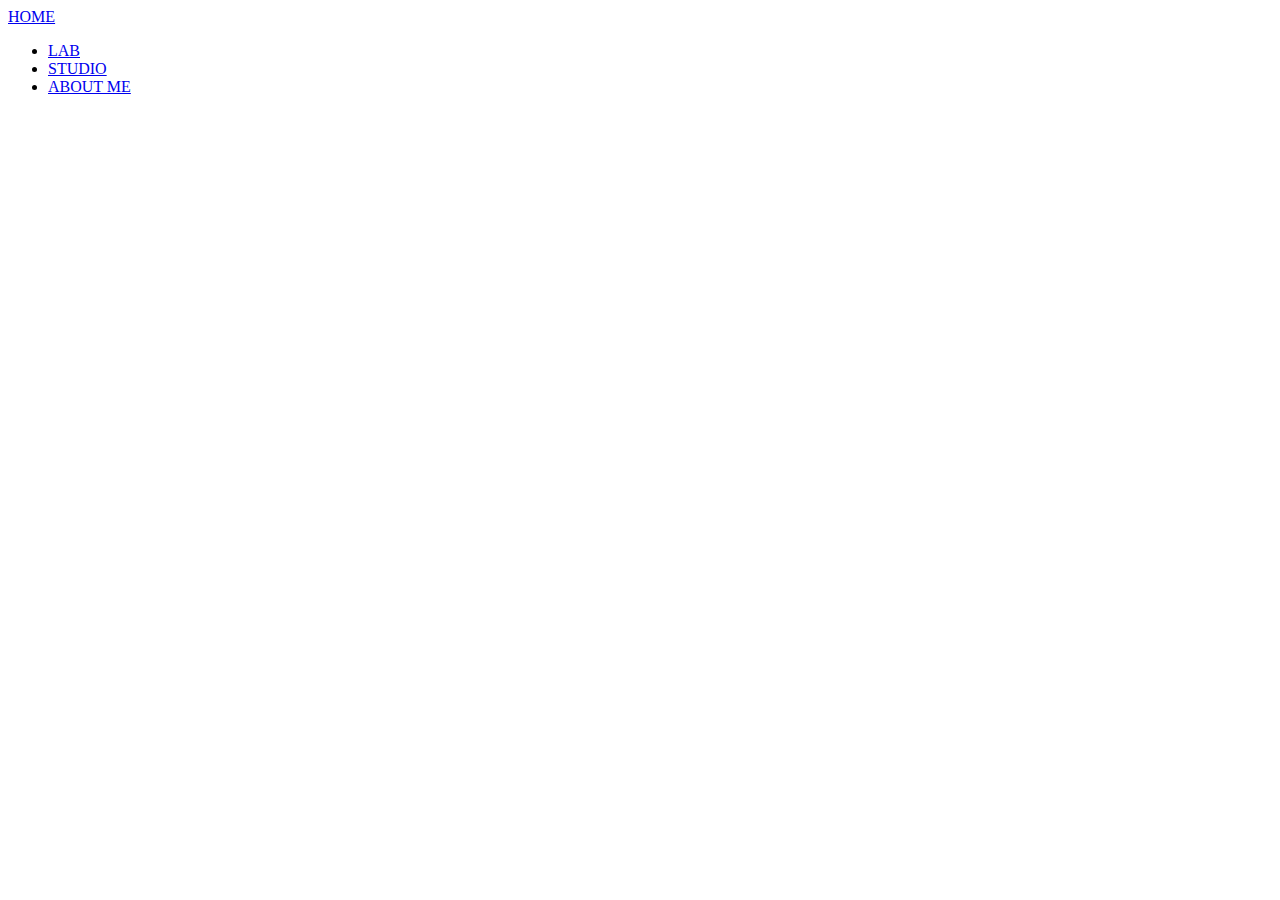
==== lab/lab.html @ cc541683 "D" ====
<!-- This is a comment. Feel free to delete or write your own as helpful notes. They won't appear on your website, but they do appear if you inspect the code. -->

<html lang="en">
<head>
    <meta charset="utf-8">
    <meta name="viewport" content="width=device-width, initial-scale=1.0" />
    <title>Lab assigment</title>
    <meta name="description" content="Your description goes here">
    <meta name="nahee" content=".">
   
     <!-- Link to your favicon -->
     <link rel="shortcut icon" type="image/png" href="./19.png" />

   <!-- Link to your stylesheet -->
    <link rel="stylesheet" href="lab.css">
</head>
<body>
<header>
    <a href="#" class="home">HOME</a>
        <ul>
           
           <li><a href="lab/lab.html">LAB</a></li>
           <li><a href="studio/studio.html">STUDIO</a></li>
           <li><a href="aboutme.html">ABOUT ME</a></li>
       </ul>
</header>

</body>

</html>
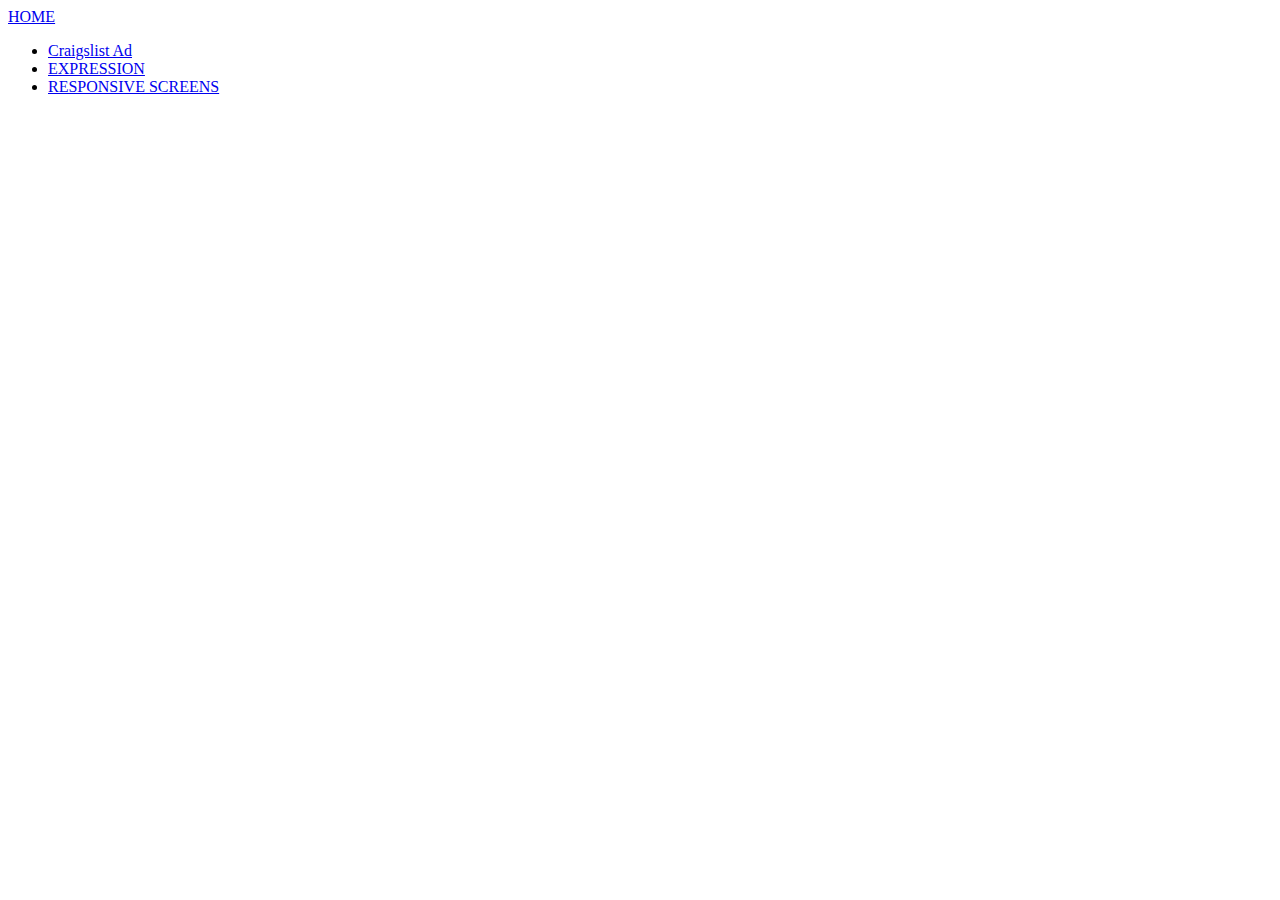
==== commit 0956c22b: "D" ====
--- a/lab/lab.html
+++ b/lab/lab.html
@@ -16,12 +16,12 @@
 </head>
 <body>
 <header>
-    <a href="#" class="home">HOME</a>
+    <a href="https://nahuishon.github.io/nahee.github.io/." class="home">HOME</a>
         <ul>
            
-           <li><a href="lab/lab.html">LAB</a></li>
-           <li><a href="studio/studio.html">STUDIO</a></li>
-           <li><a href="aboutme.html">ABOUT ME</a></li>
+           <li><a href="https://nahuishon.github.io/nahee/">Craigslist Ad</a></li>
+           <li><a href="https://nahuishon.github.io/expression/">EXPRESSION</a></li>
+           <li><a href="https://nahuishon.github.io/Responsive-Screens-lab/">RESPONSIVE SCREENS</a></li>
        </ul>
 </header>
 
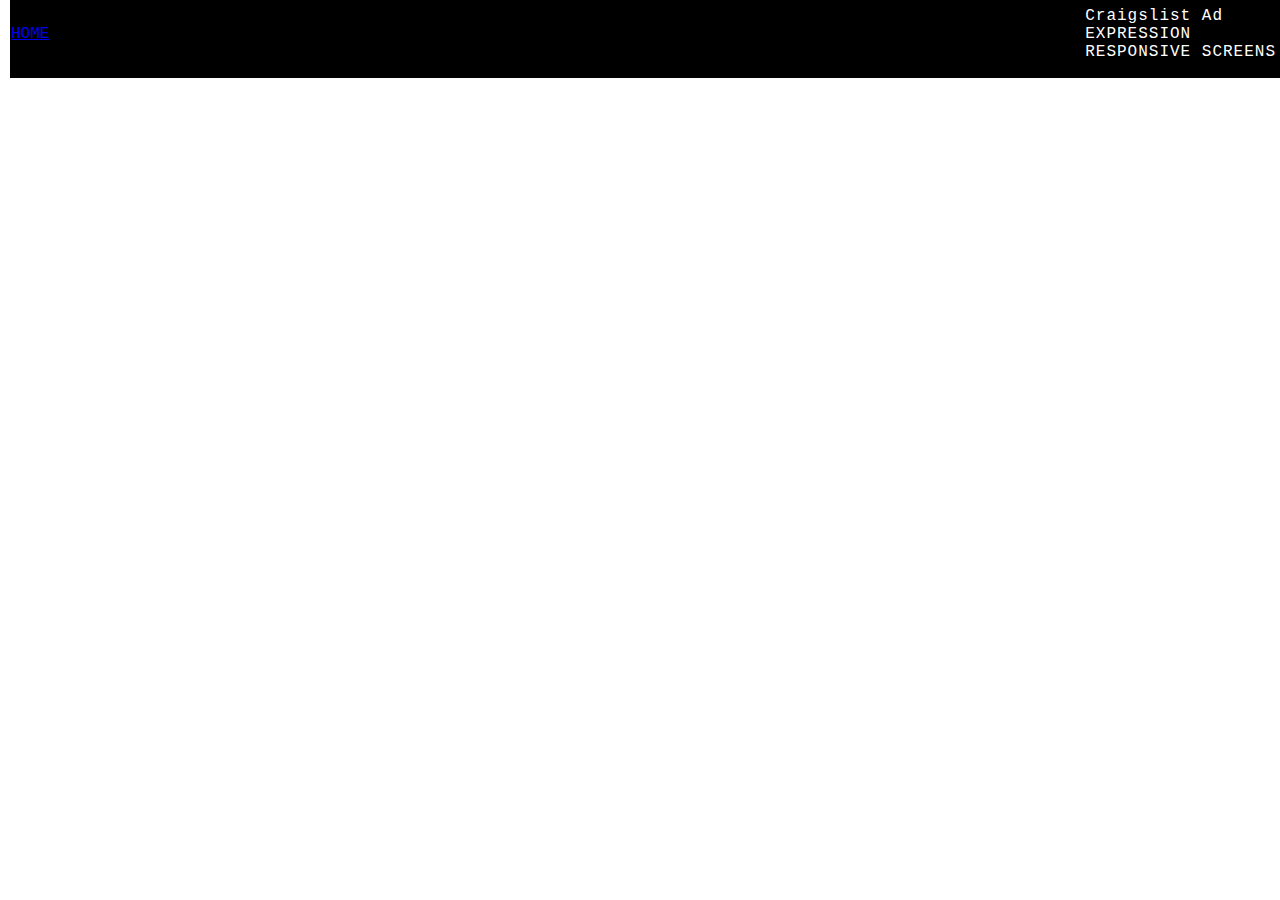
==== commit cbcba97e: "ㅇ" ====
--- a/lab/lab.html
+++ b/lab/lab.html
@@ -17,12 +17,14 @@
 <body>
 <header>
     <a href="https://nahuishon.github.io/nahee.github.io/." class="home">HOME</a>
-        <ul>
+    <div class="work">
+    <ul>
            
            <li><a href="https://nahuishon.github.io/nahee/">Craigslist Ad</a></li>
            <li><a href="https://nahuishon.github.io/expression/">EXPRESSION</a></li>
            <li><a href="https://nahuishon.github.io/Responsive-Screens-lab/">RESPONSIVE SCREENS</a></li>
        </ul>
+    </div>  
 </header>
 
 </body>
--- a/lab/lab.css
+++ b/lab/lab.css
@@ -0,0 +1,92 @@
+body,html{
+    height: 100%;
+    margin: 0;
+    padding:0;
+    font-family: 'Courier New', Courier, monospace;
+     min-height: 100vh;
+     cursor: pointer;
+    }
+    header {
+      position:fixed;
+      background: rgb(0, 0, 0);
+      top:-10px;
+      left:10;
+      width: 100%;
+      display: flex;
+      justify-content:space-between ;
+      align-items:center;
+      transition:0.5s;
+      padding:1px 1px;
+  }
+  header.sticky
+  {
+      padding:5px 10px;
+      background: rgb(27, 27, 27);
+  }
+  header .logo
+  {
+      position: relative;
+      margin-left: 30px;
+      font-weight:500;
+      color:rgb(243, 237, 237);
+      text-decoration:none;
+      font-size: 1em;
+      text-transform: uppercase;
+      letter-spacing: 0.5px;
+      transition: 0.3s;
+  }
+  .work
+  {
+      position: relative;
+      display:flex;
+      justify-content: center;
+      align-items: center;
+  }
+    .work li
+  {
+      position: relative;
+      list-style: none;
+  }
+  header ul li a 
+  {
+      position: relative;
+      margin:0 15px;
+      text-decoration: none;
+      color:rgb(255, 254, 254);
+      letter-spacing: 1px;
+      font-weight: 300px;
+      transition: 0.6s;
+  }
+  
+   h1{
+     font-size:60px;
+     text-transform: uppercase;
+     margin:0;
+   }
+     
+    .banner-img{
+        background-image: url(1.jpeg);
+        -webkit-background-size:cover;
+        background-size: cover;
+        background-repeat: repeat;
+        background-position: center center;
+        margin-top: 50px;
+        height: 100%;
+        filter:blur(10px)
+    }
+    .banner-text{
+      position:absolute;
+      top:50%;
+      left:50%;
+      transform: translate(-50%,-50%);
+      z-index: 5;
+      width: 45%;
+      padding: 40px;
+      text-align: center;
+      border-top-left-radius: 30%;
+      border-bottom-right-radius:30%;
+      background-color: rgba(0,0,0,0.3);
+      color:#fff;
+      font-weight: bold;
+      border:10px inset #fff;
+    }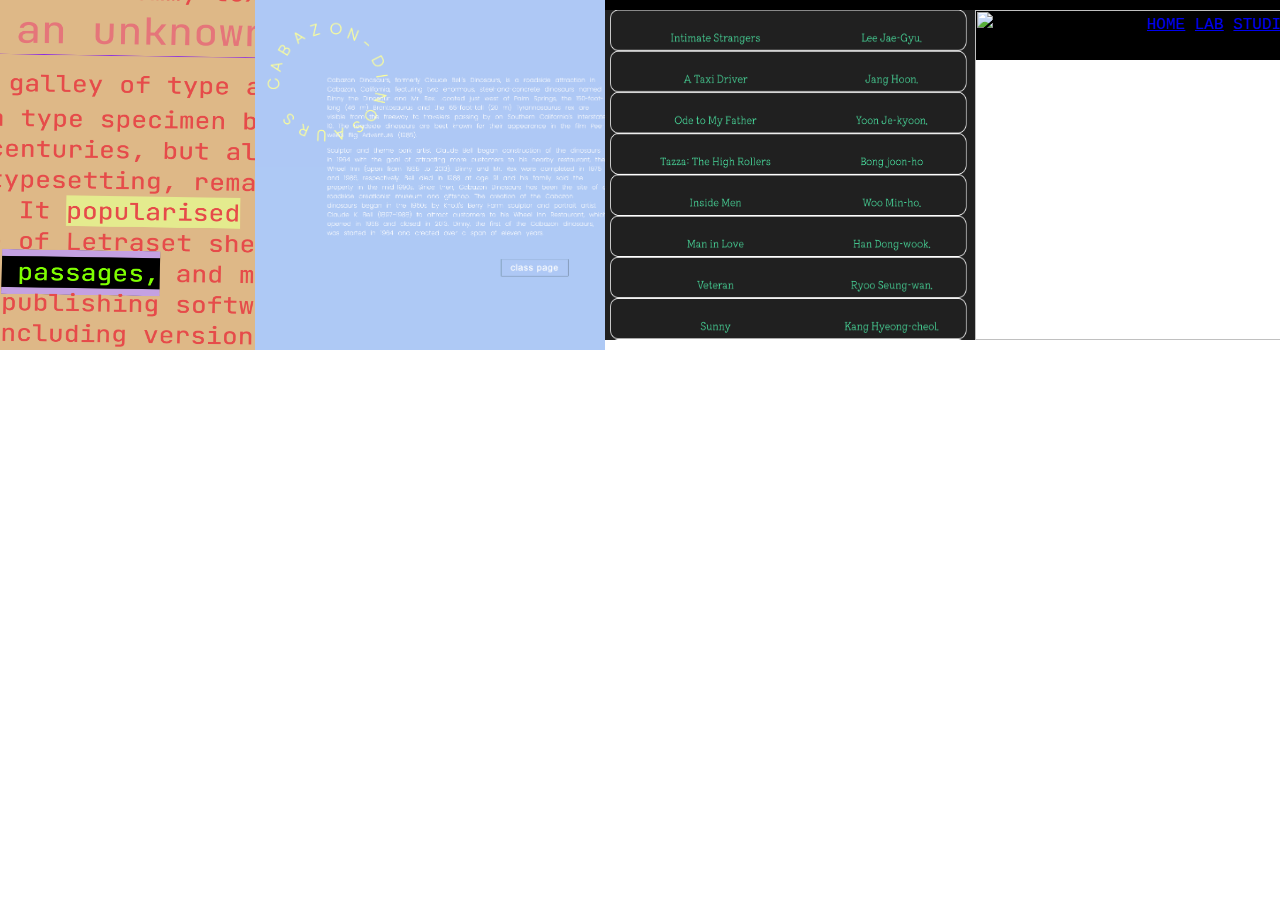
==== commit 76359c12: "s" ====
--- a/lab/lab.html
+++ b/lab/lab.html
@@ -12,21 +12,32 @@
      <link rel="shortcut icon" type="image/png" href="./19.png" />
 
    <!-- Link to your stylesheet -->
-    <link rel="stylesheet" href="lab.css">
+    <link rel="stylesheet" href="./lab.css">
 </head>
-<body>
-<header>
-    <a href="https://nahuishon.github.io/nahee.github.io/." class="home">HOME</a>
+
+ <body>
+  <header>
+    <h1>Nahee Shon</h1>
+      <nav>
+        <a href="../index.html" class="home">HOME</a>
+        <a href="./lab.html">LAB</a>
+        <a href="../studio/studio.html">STUDIO</a>
+        
+    </header>
+   
     <div class="work">
-    <ul>
-           
-           <li><a href="https://nahuishon.github.io/nahee/">Craigslist Ad</a></li>
-           <li><a href="https://nahuishon.github.io/expression/">EXPRESSION</a></li>
-           <li><a href="https://nahuishon.github.io/Responsive-Screens-lab/">RESPONSIVE SCREENS</a></li>
-       </ul>
-    </div>  
-</header>
 
-</body>
+
+      <a href="https://nahuishon.github.io/week3/"><img src="ex.png" class="studio1" style="width:320px;height:350px;"></a>
+  
+      <a href="https://nahuishon.github.io/Interactive-Zine-PAGE/"><img src="dn.png" class="studio2" style="width:350px;height:350px;"></a>
+  
+      <a href="https://nahuishon.github.io/airtable-mini-collection/"><img src="mini.png" class="studio3" style="width:370px;height:330px;"></a>
+  
+      <a href="https://nahuishon.github.io/input/"><img src="4.png" class="studio4" style="width:370px;height:330px;"></a>
+    </div>
+  
+
+  </body>  
 
 </html>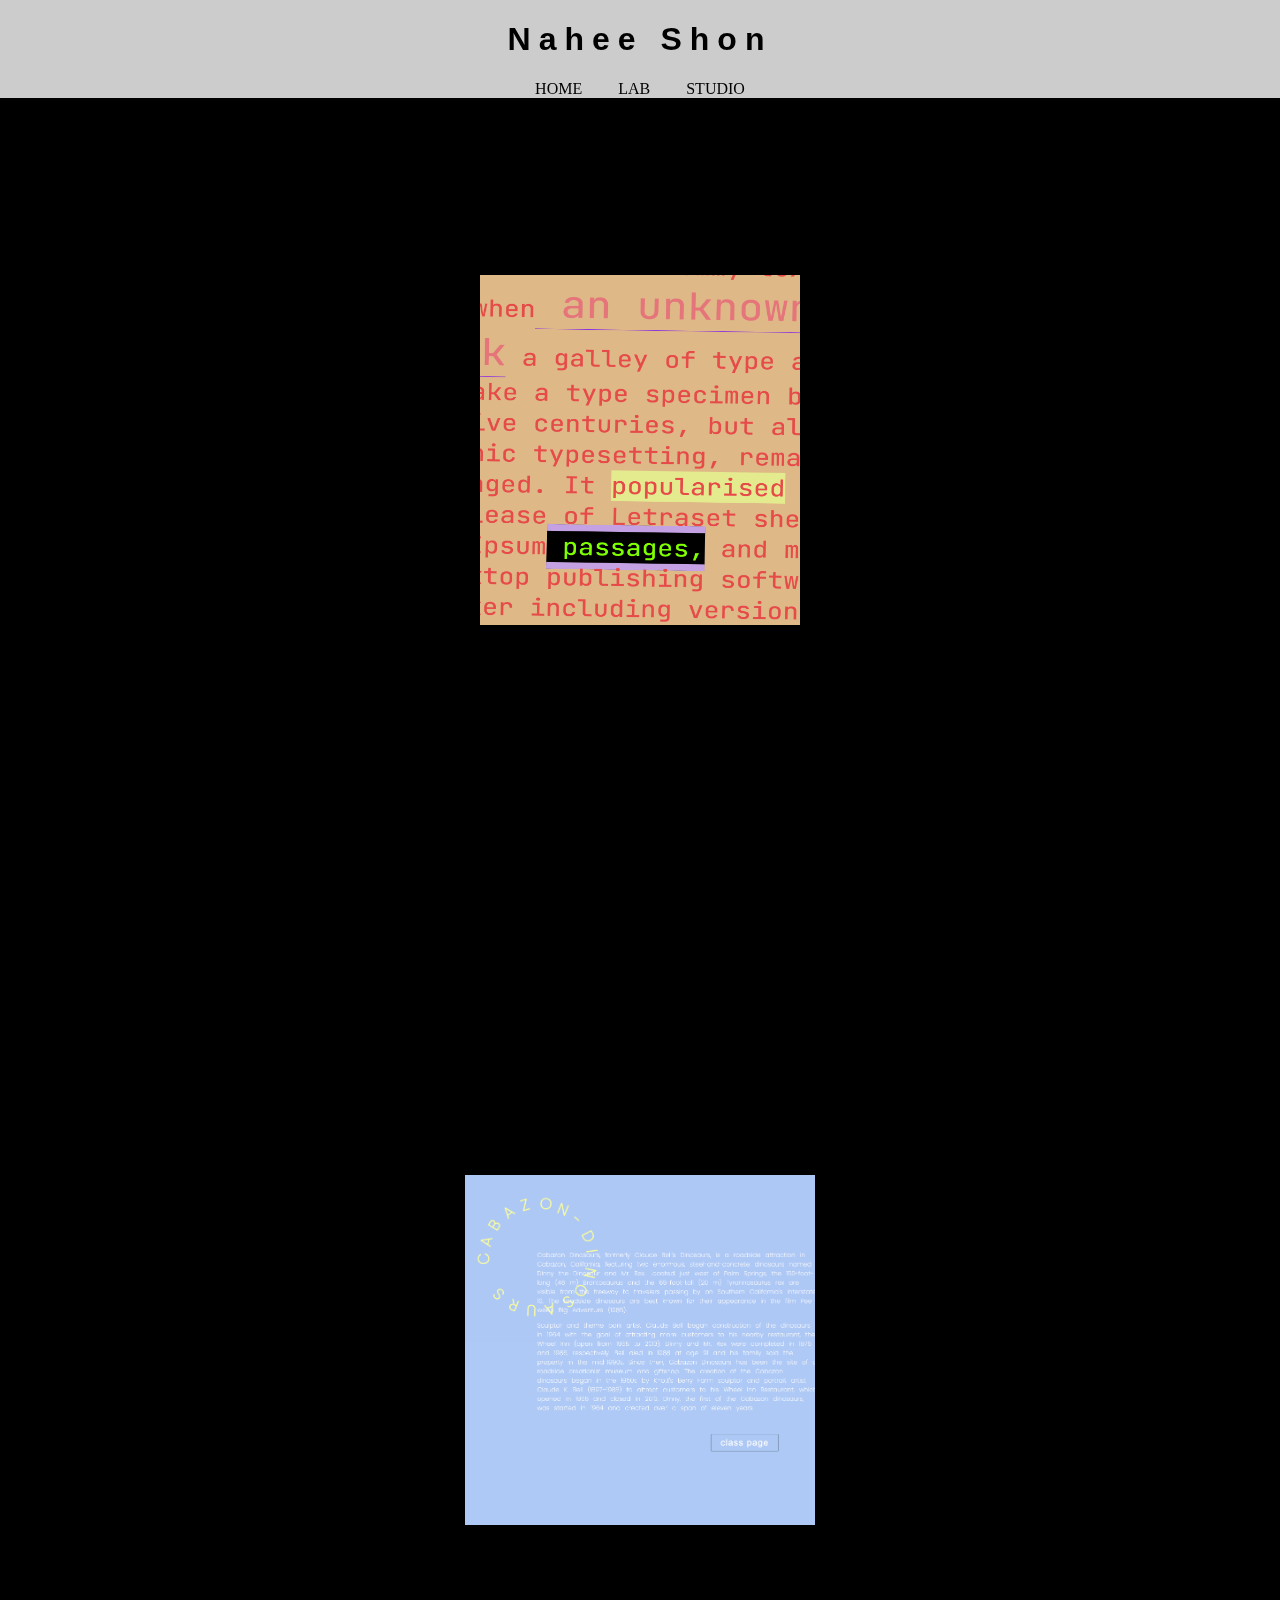
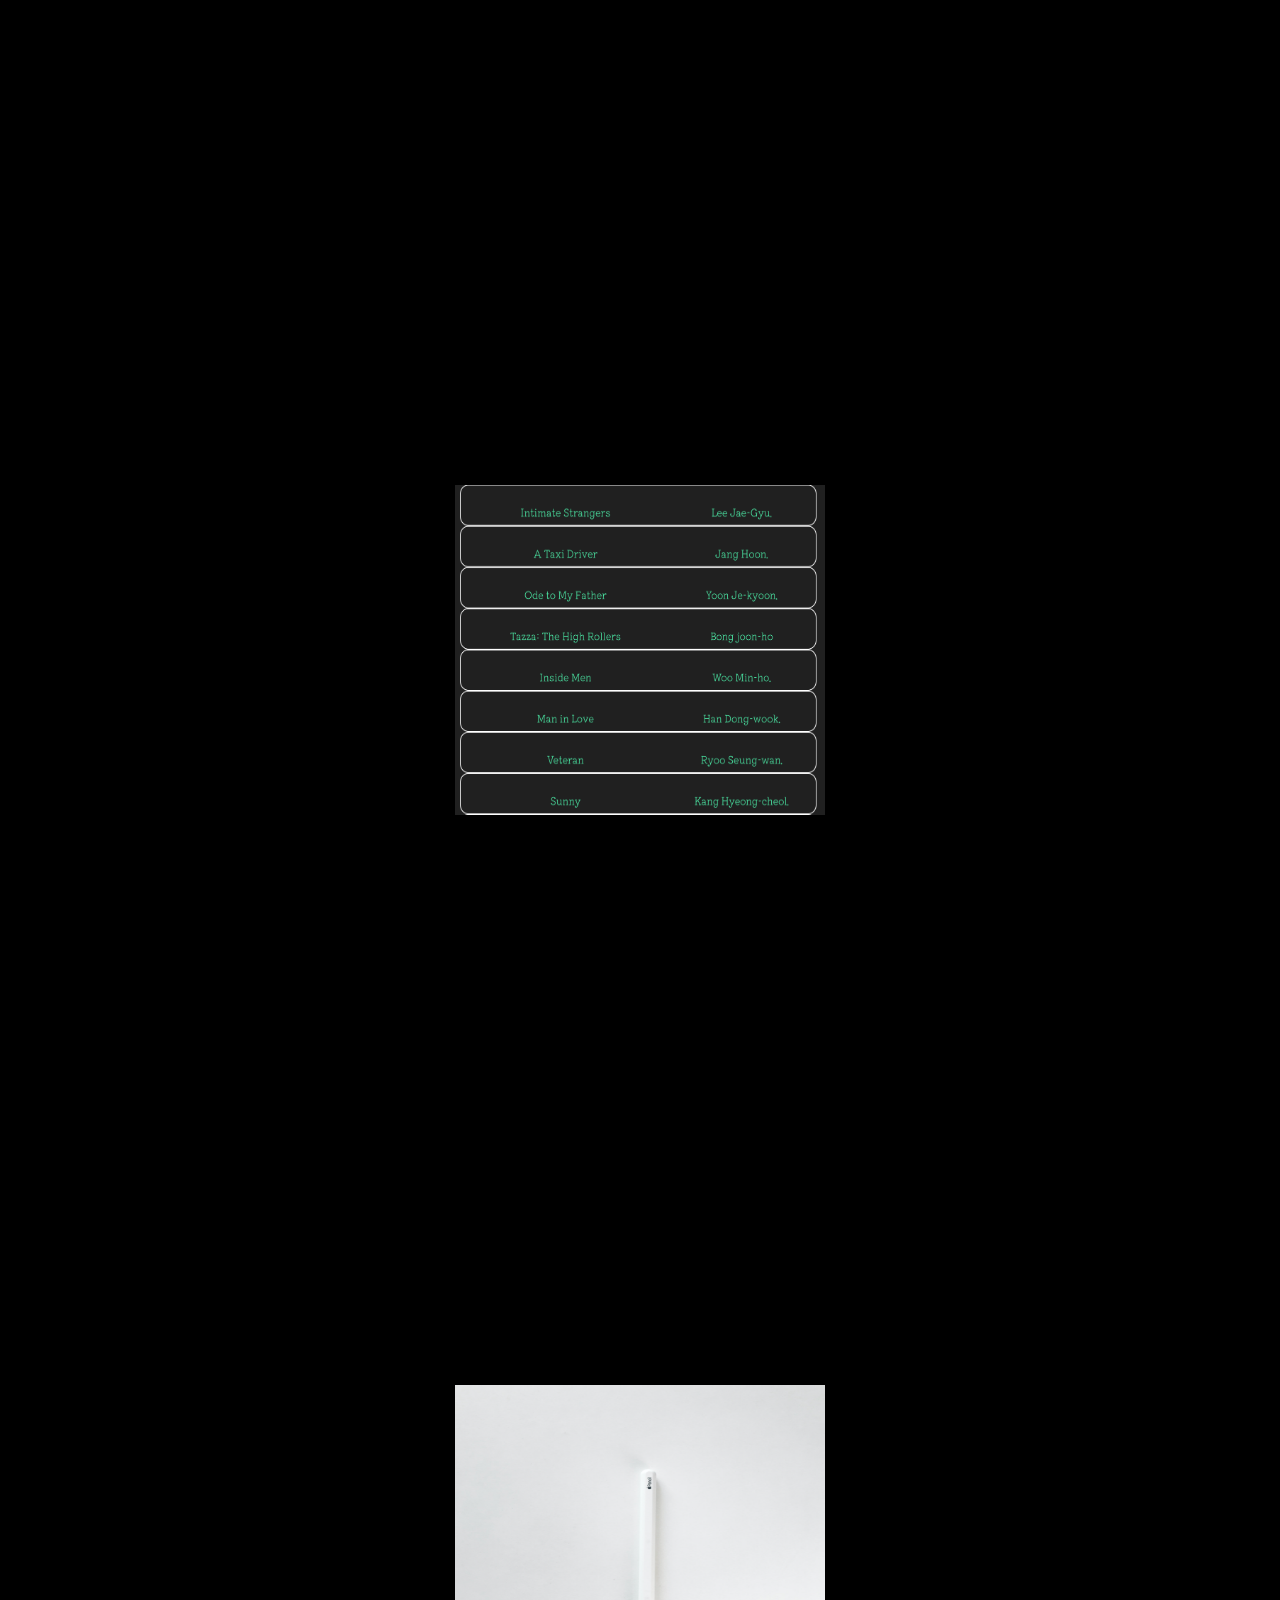
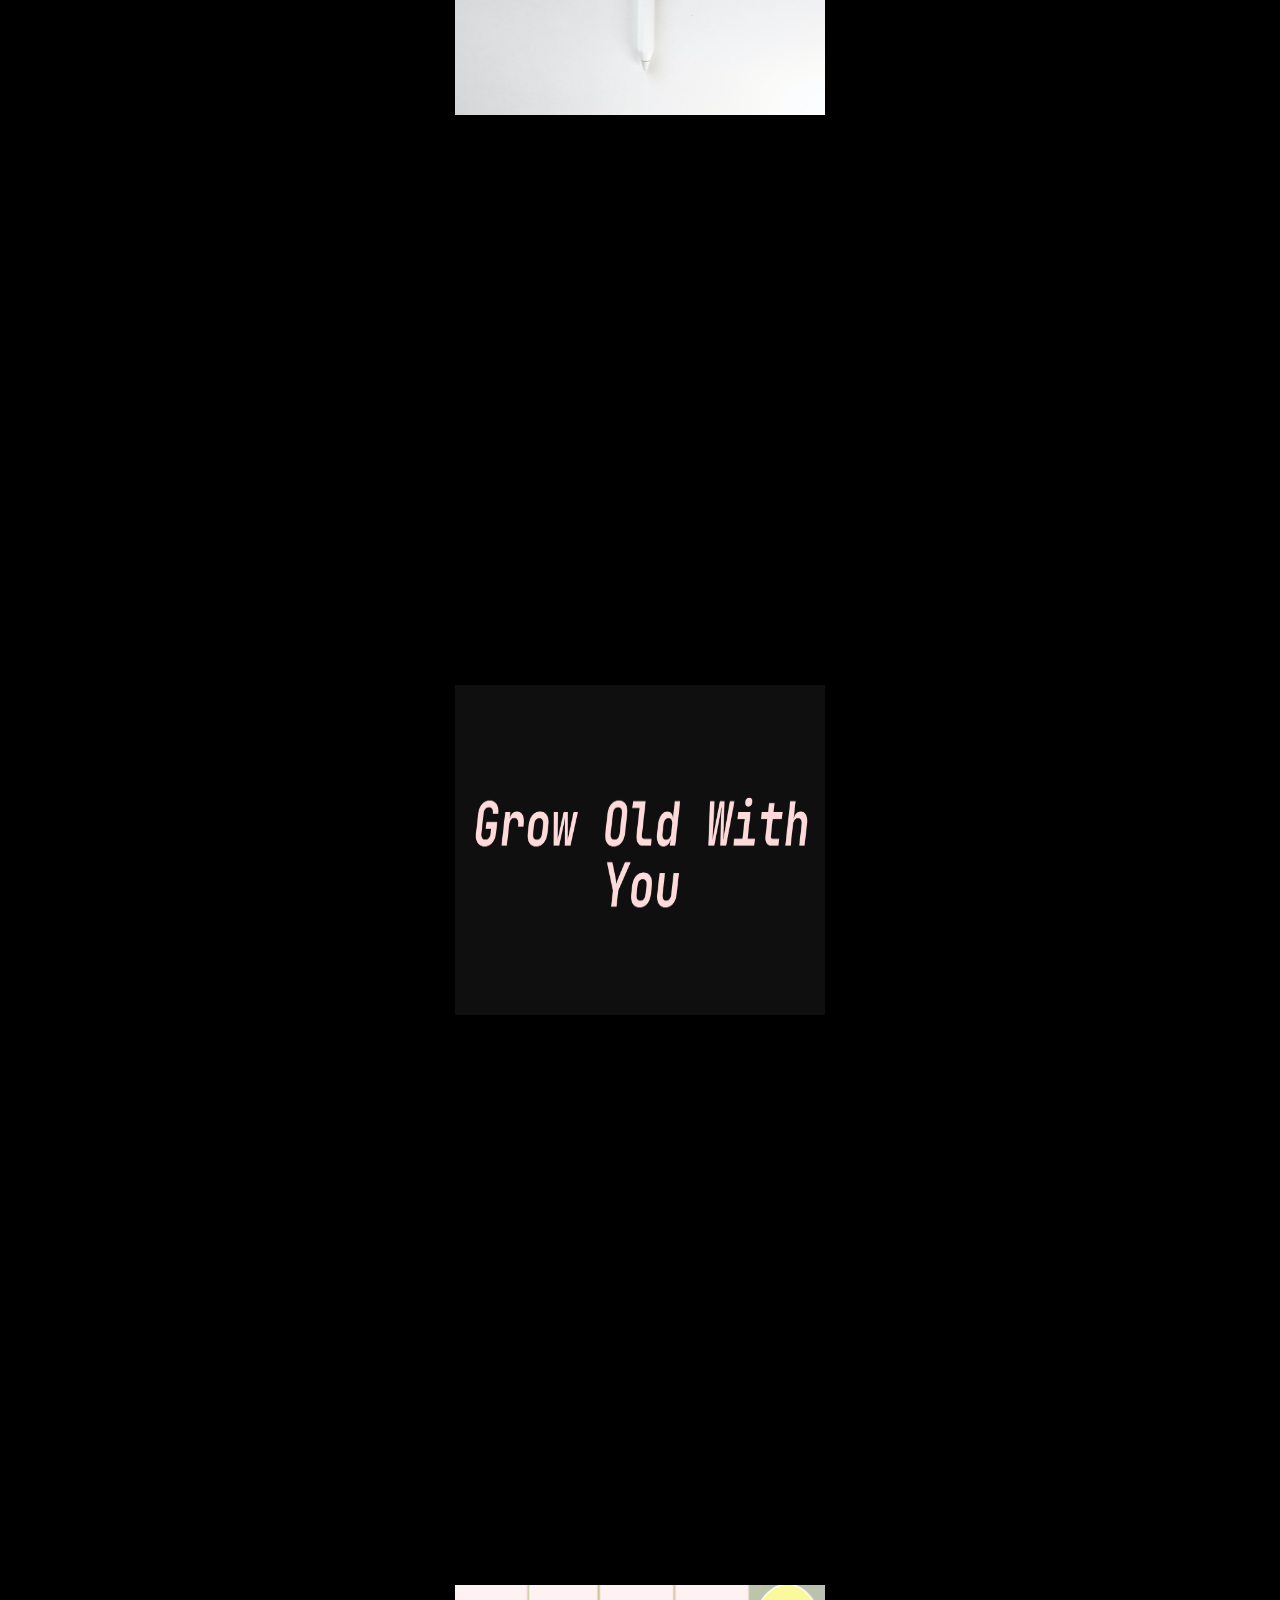
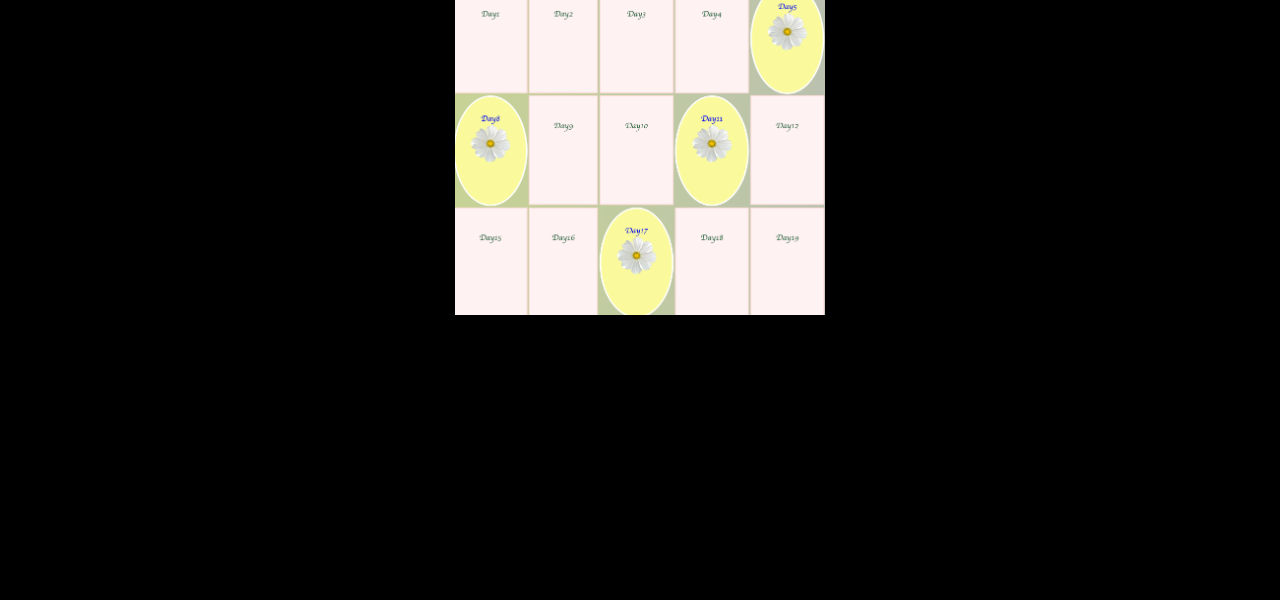
==== commit c190a15a: "s" ====
--- a/lab/lab.html
+++ b/lab/lab.html
@@ -25,8 +25,7 @@
         
     </header>
    
-    <div class="work">
-
+    <div class="container">
 
       <a href="https://nahuishon.github.io/week3/"><img src="ex.png" class="studio1" style="width:320px;height:350px;"></a>
   
@@ -34,9 +33,14 @@
   
       <a href="https://nahuishon.github.io/airtable-mini-collection/"><img src="mini.png" class="studio3" style="width:370px;height:330px;"></a>
   
-      <a href="https://nahuishon.github.io/input/"><img src="4.png" class="studio4" style="width:370px;height:330px;"></a>
+      <a href="https://nahuishon.github.io/Responsive-Screens-lab/"><img src="re.png" class="studio4" style="width:370px;height:330px;"></a>
+    
+
+      <a href="https://nahuishon.github.io/expression/"><img src="fav.png" class="studio4" style="width:370px;height:330px;"></a>
+
+      <a href="https://calendar-nahee.glitch.me/"><img src="caln.png" class="studio4" style="width:370px;height:330px;"></a>
+
     </div>
-  
 
   </body>  
 
--- a/lab/lab.css
+++ b/lab/lab.css
@@ -1,92 +1,47 @@
-body,html{
-    height: 100%;
-    margin: 0;
-    padding:0;
-    font-family: 'Courier New', Courier, monospace;
-     min-height: 100vh;
-     cursor: pointer;
-    }
-    header {
-      position:fixed;
-      background: rgb(0, 0, 0);
-      top:-10px;
-      left:10;
-      width: 100%;
-      display: flex;
-      justify-content:space-between ;
-      align-items:center;
-      transition:0.5s;
-      padding:1px 1px;
-  }
-  header.sticky
-  {
-      padding:5px 10px;
-      background: rgb(27, 27, 27);
-  }
-  header .logo
-  {
-      position: relative;
-      margin-left: 30px;
-      font-weight:500;
-      color:rgb(243, 237, 237);
-      text-decoration:none;
-      font-size: 1em;
-      text-transform: uppercase;
-      letter-spacing: 0.5px;
-      transition: 0.3s;
-  }
-  .work
-  {
-      position: relative;
-      display:flex;
-      justify-content: center;
-      align-items: center;
-  }
-    .work li
-  {
-      position: relative;
-      list-style: none;
-  }
-  header ul li a 
-  {
-      position: relative;
-      margin:0 15px;
-      text-decoration: none;
-      color:rgb(255, 254, 254);
-      letter-spacing: 1px;
-      font-weight: 300px;
-      transition: 0.6s;
-  }
-  
-   h1{
-     font-size:60px;
-     text-transform: uppercase;
-     margin:0;
-   }
-     
-    .banner-img{
-        background-image: url(1.jpeg);
-        -webkit-background-size:cover;
-        background-size: cover;
-        background-repeat: repeat;
-        background-position: center center;
-        margin-top: 50px;
-        height: 100%;
-        filter:blur(10px)
-    }
-    .banner-text{
-      position:absolute;
-      top:50%;
-      left:50%;
-      transform: translate(-50%,-50%);
-      z-index: 5;
-      width: 45%;
-      padding: 40px;
-      text-align: center;
-      border-top-left-radius: 30%;
-      border-bottom-right-radius:30%;
-      background-color: rgba(0,0,0,0.3);
-      color:#fff;
-      font-weight: bold;
-      border:10px inset #fff;
-    }+
+@font-face {
+  font-family: Moderne Sans;
+  src: url(https://s3-us-west-2.amazonaws.com/s.cdpn.io/4273/moderne_sans.woff2)
+}
+* {
+  box-sizing: border-box;
+}
+body {
+  margin: 0;
+  background: #000;
+  background-size: cover;
+}
+header {
+  position: fixed;
+  width: 100%;
+  text-align: center;
+  color: white;
+  transition: .4s;
+  margin-bottom: 120px;
+}
+header:hover {
+  background: rgba(255,255,255,0.8);
+  color: #000;
+}
+h1 {
+  font-family: Moderne Sans, sans-serif;
+  text-align: center;
+  font-size: 2rem;
+  width: 100%;
+  letter-spacing: .5rem;
+
+}
+header nav a {
+  text-decoration: none;
+  color: inherit;
+  padding: 1rem;
+}
+
+.container a{
+  min-height: 100vh;
+display: flex;
+align-items: center;
+justify-content: center;
+}
+   
+ 